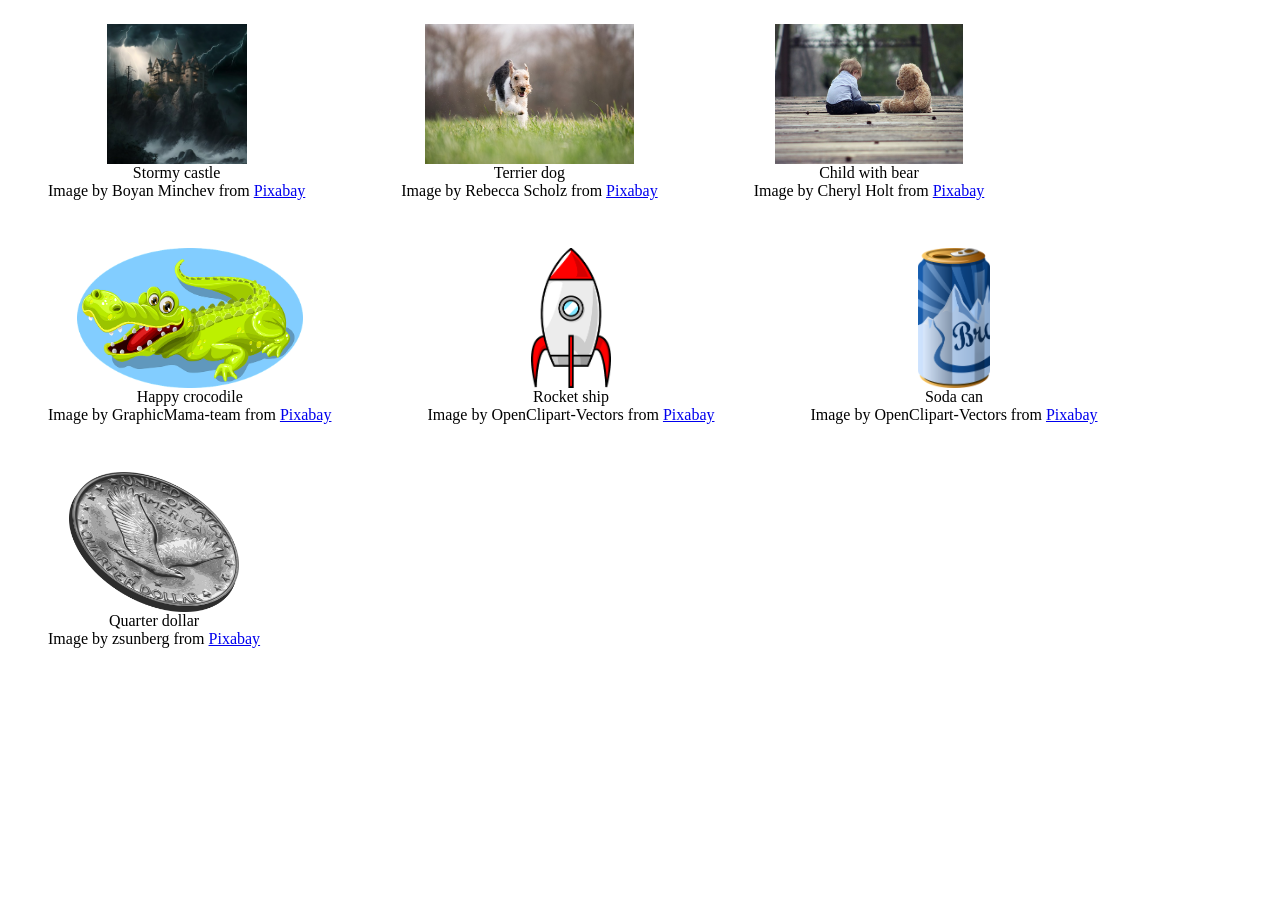
==== images/index.html @ 775f4294 "Sundry updates." ====
<html lang="en">
  <head>
    <meta charset="utf-8" />
    <meta name="viewport" content="width=device-width, initial-scale=1" />
    <title>Images and Attribution</title>
    <style>
      .images {
        display: flex;
        flex-flow: row wrap;
        gap: 1em;
      }
      figure {
        display: flex;
        flex-flow: column;
        align-items: center;
        text-align: center;
      }
      figure img {
        max-height: 140px;
        width: auto;
      }
    </style>
  </head>
  <body>
    <div class="images">
      <figure>
        <img src="./lightning-7781507_640.jpg" alt="Stormy castle" />
        <figcaption>
          Stormy castle<br />Image by Boyan Minchev from
          <a
            href="https://pixabay.com/illustrations/lightning-clouds-thunderstorm-7781507/"
            >Pixabay</a
          >
        </figcaption>
      </figure>
      <figure>
        <img src="./dog-3210111_640.jpg" alt="Terrier dog" />
        <figcaption>
          Terrier dog<br />Image by Rebecca Scholz from
          <a
            href="https://pixabay.com/photos/dog-pet-terrier-canine-animal-fur-3210111/"
            >Pixabay</a
          >
        </figcaption>
      </figure>
      <figure>
        <img src="./baby-623417_640.jpg" alt="Child with bear" />
        <figcaption>
          Child with bear<br />Image by Cheryl Holt from
          <a
            href="https://pixabay.com/photos/baby-teddy-bear-play-toy-teddy-623417/"
            >Pixabay</a
          >
        </figcaption>
      </figure>
      <figure>
        <img src="./crocodile-1458819_640.png" alt="Happy crocodile" />
        <figcaption>
          Happy crocodile<br />Image by GraphicMama-team from
          <a
            href="https://pixabay.com/vectors/crocodile-green-animal-teeth-1458819/"
            >Pixabay</a
          >
        </figcaption>
      </figure>
      <figure>
        <img src="./rocket-147466_640.png" alt="Rocket ship" />
        <figcaption>
          Rocket ship<br />Image by OpenClipart-Vectors from
          <a
            href="https://pixabay.com/vectors/rocket-spaceship-space-shuttle-nasa-147466/"
            >Pixabay</a
          >
        </figcaption>
      </figure>
      <figure>
        <img src="./soda-575433_640.png" alt="Soda can" />
        <figcaption>
          Soda can<br />Image by OpenClipart-Vectors from
          <a
            href="https://pixabay.com/vectors/soda-can-beer-beverage-drink-575433/"
            >Pixabay</a
          >
        </figcaption>
      </figure>
      <figure>
        <img src="./quarter-3407493_640.png" alt="Quarter dollar" />
        <figcaption>
          Quarter dollar<br />Image by zsunberg from
          <a
            href="https://pixabay.com/vectors/quarter-coin-flip-flip-chance-3407493/"
            >Pixabay</a
          >
        </figcaption>
      </figure>
    </div>
  </body>
</html>
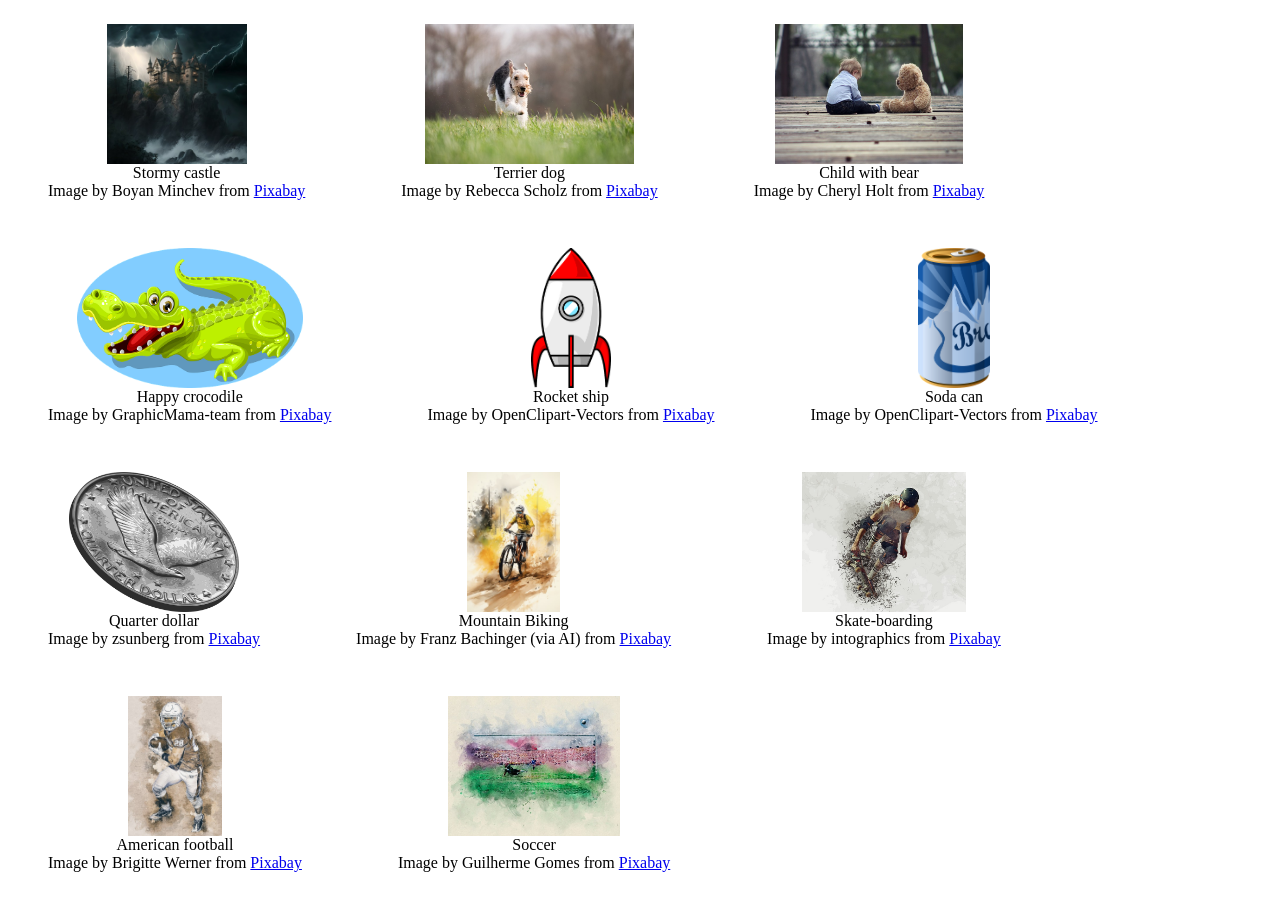
==== commit 3ee56576: "Further images" ====
--- a/images/index.html
+++ b/images/index.html
@@ -93,6 +93,49 @@
           >
         </figcaption>
       </figure>
+      <figure>
+        <img src="./ai-generated-8366630_640.jpg" alt="Mountain biking" />
+        <figcaption>
+          Mountain Biking<br />Image by Franz Bachinger (via AI) from
+          <a
+            href="https://pixabay.com/illustrations/ai-generated-mountain-bike-biking-8366630/"
+            >Pixabay</a
+          >
+        </figcaption>
+      </figure>
+      <figure>
+        <img src="./break-1562275_640.jpg" alt="Skate-boarding" />
+        <figcaption>
+          Skate-boarding<br />Image by intographics from
+          <a
+            href="https://pixabay.com/illustrations/break-background-wallpaper-1562275/"
+            >Pixabay</a
+          >
+        </figcaption>
+      </figure>
+      <figure>
+        <img
+          src="./american-football-6583647_640.jpg"
+          alt="American football"
+        />
+        <figcaption>
+          American football<br />Image by Brigitte Werner from
+          <a
+            href="https://pixabay.com/illustrations/american-football-football-player-6583647/"
+            >Pixabay</a
+          >
+        </figcaption>
+      </figure>
+      <figure>
+        <img src="./soccer-3536685_640.jpg" alt="Soccer" />
+        <figcaption>
+          Soccer<br />Image by Guilherme Gomes from
+          <a
+            href="https://pixabay.com/illustrations/soccer-kicker-goal-sport-3536685"
+            >Pixabay</a
+          >
+        </figcaption>
+      </figure>
     </div>
   </body>
 </html>
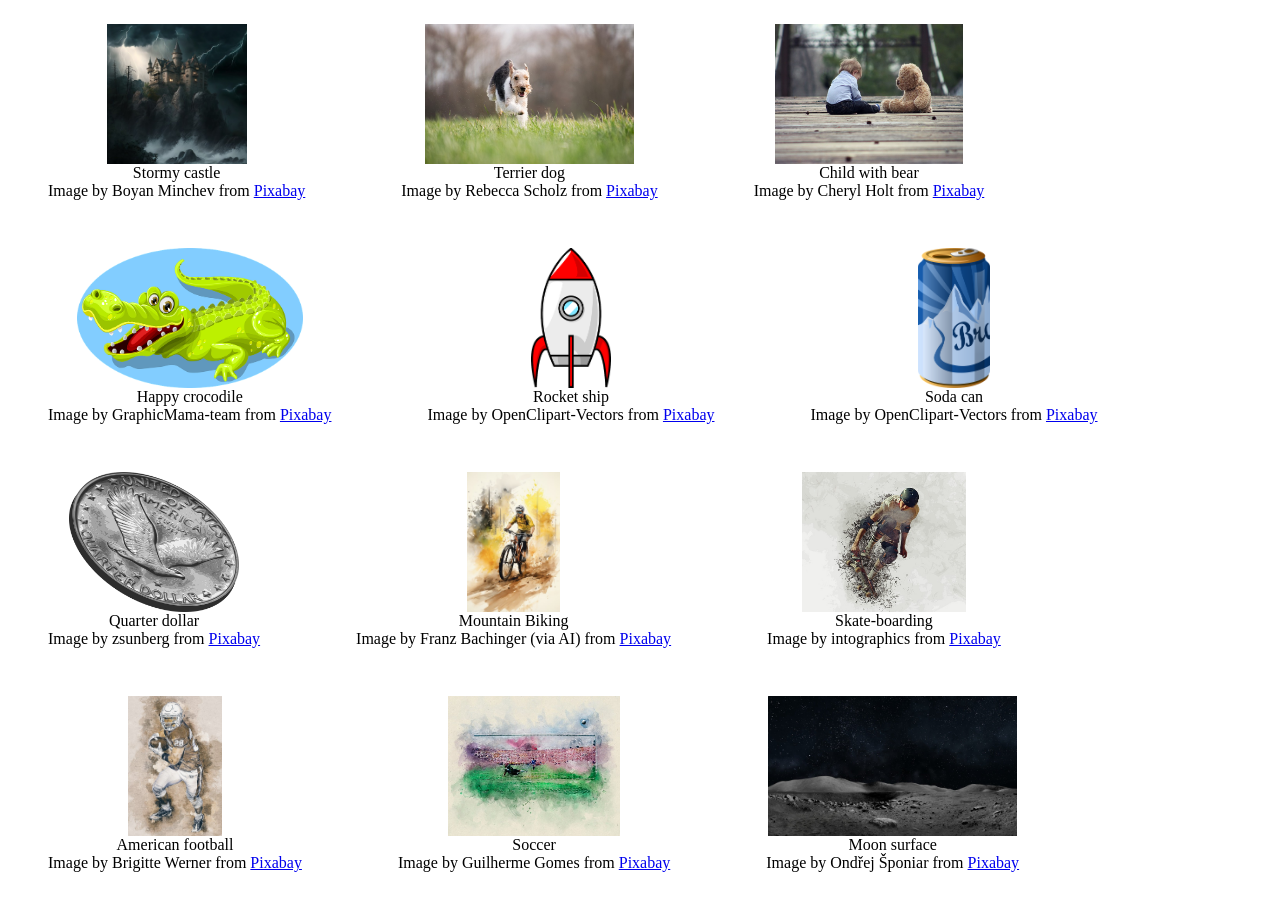
==== commit 41d89089: "Improvements for lunar lander" ====
--- a/images/index.html
+++ b/images/index.html
@@ -136,6 +136,16 @@
           >
         </figcaption>
       </figure>
+      <figure>
+        <img src="./universe-1607231_1280.jpg" alt="Moon surface" />
+        <figcaption>
+          Moon surface<br />Image by Ondřej Šponiar from
+          <a
+            href="https://pixabay.com/illustrations/universe-planet-moon-stars-science-1607231"
+            >Pixabay</a
+          >
+        </figcaption>
+      </figure>
     </div>
   </body>
 </html>
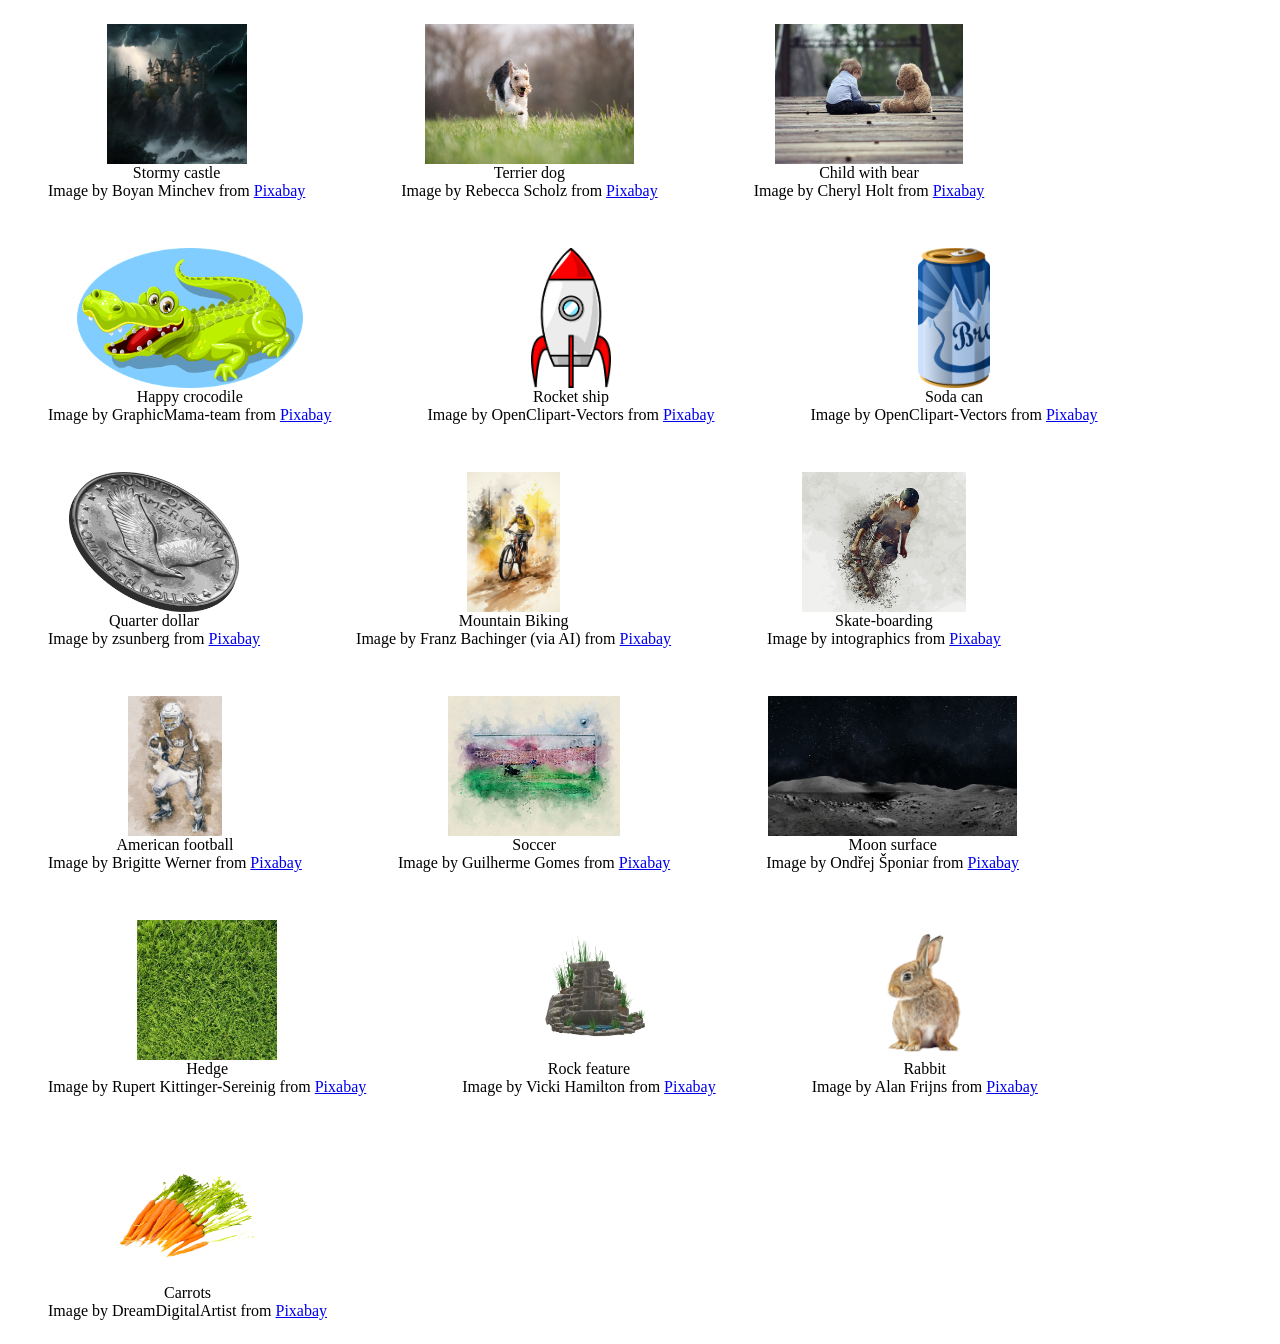
==== commit 47587ae0: "Add maze game starter code." ====
--- a/images/index.html
+++ b/images/index.html
@@ -146,6 +146,46 @@
           >
         </figcaption>
       </figure>
+      <figure>
+        <img src="./thujenhecke-1487722_640.jpg" alt="Hedge tile" />
+        <figcaption>
+          Hedge<br />Image by Rupert Kittinger-Sereinig from
+          <a
+            href="/https://pixabay.com/photos/thujenhecke-hedge-thuje-thuja-1487722/"
+            >Pixabay</a
+          >
+        </figcaption>
+      </figure>
+      <figure>
+        <img src="./rocks-7708506_640.png" alt="Rock feature" />
+        <figcaption>
+          Rock feature<br />Image by Vicki Hamilton from
+          <a
+            href="https://pixabay.com/illustrations/rocks-pond-fountain-garden-tiers-7708506/"
+            >Pixabay</a
+          >
+        </figcaption>
+      </figure>
+      <figure>
+        <img src="./rabbit-7656394_640.png" alt="Rabbit" />
+        <figcaption>
+          Rabbit<br />Image by Alan Frijns from
+          <a
+            href="https://pixabay.com/illustrations/rabbit-cute-animal-fantasy-drawing-7656394/"
+            >Pixabay</a
+          >
+        </figcaption>
+      </figure>
+      <figure>
+        <img src="./carrot-6300849_640.png" alt="Carrots" />
+        <figcaption>
+          Carrots<br />Image by DreamDigitalArtist from
+          <a
+            href="https://pixabay.com/illustrations/carrot-vegetable-food-produce-6300849/"
+            >Pixabay</a
+          >
+        </figcaption>
+      </figure>
     </div>
   </body>
 </html>
